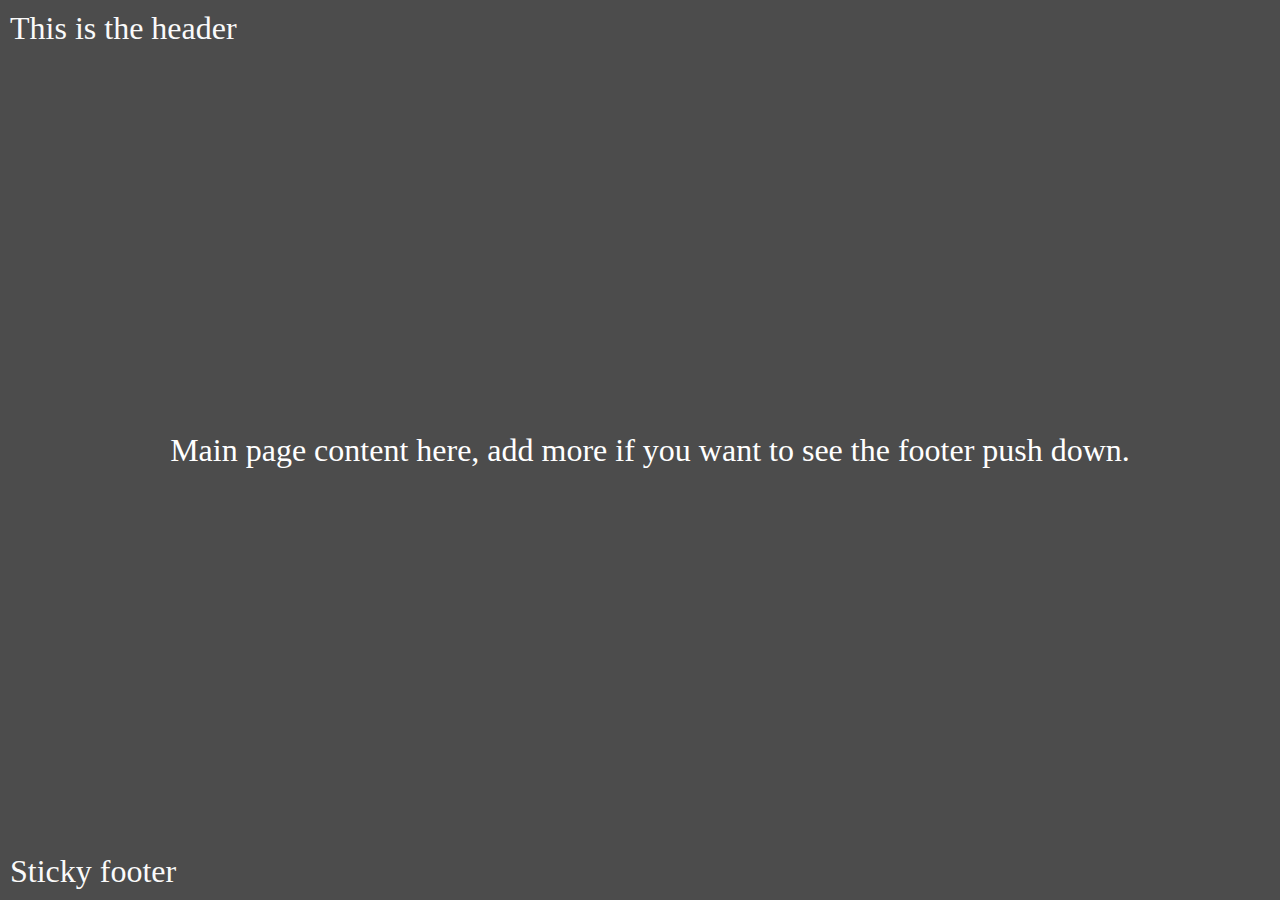
==== index.html @ 5cb54a4f "Update index.html" ====
<!DOCTYPE html>
<html lang="en">

<head>
    <meta charset="UTF-8">
    <meta name="Home Page Amelia Bujar's Porfolio Wesbite" content="width=device-width, initial-scale=1.0">
    <link type="text/css" rel="stylesheet" href="./css-files/index.css">
    <link type="text/css" rel="stylesheet" href="./css-files/header-body-footer.css">
    <meta name="author" content="AKB">
    <title>Home Page Amelia Bujar's Porfolio Wesbite</title>
</head>

<body>
<header class="page-header">This is the header</header>

<main class="page-body">
  <p>Main page content here, add more if you want to see the footer push down.</p>
</main>

<footer class="page-footer">Sticky footer</footer>
    
</body>
</html>
---- css-files/header-body-footer.css ----
html, body {
    box-sizing: border-box;
    height: 100%;
    padding: 0;
    margin: 0;
  }
  
  body {
    /*min-height: 100%; /* Use if set on container, not body */
    font-size: 2rem;
    display: flex;
    flex-direction: column;
  }
  
  header.page-header, footer.page-footer {
    flex-grow: 0; /* 0. Only takes the place it needs */
    flex-shrink: 0;
    color: #fafafa;
    padding: 10px;
  }
  
  main.page-body {
    flex-grow: 1; /* 1. Let main take all available space */
    padding: 0 10px;
  }

  body {
    margin: 0;
    padding: 0;
    background-image: linear-gradient(rgba(0, 0, 0, 0.7), rgba(0, 0, 0, 0.7)), url('https://images.unsplash.com/photo-1476445704028-a36e0c798192?q=80&w=3270&auto=format&fit=crop&ixlib=rb-4.0.3&ixid=M3wxMjA3fDB8MHxwaG90by1wYWdlfHx8fGVufDB8fHx8fA%3D%3D');
    background-size: cover;
    background-position: center;
    background-attachment: fixed;
}

main {
    position: relative;
    height: 100%;
    width: 100%;
    display: flex;
    flex-direction: column;
    justify-content: center;
    align-items: center;
    text-align: center;
    color: #ffffff;
    z-index: 1;
}
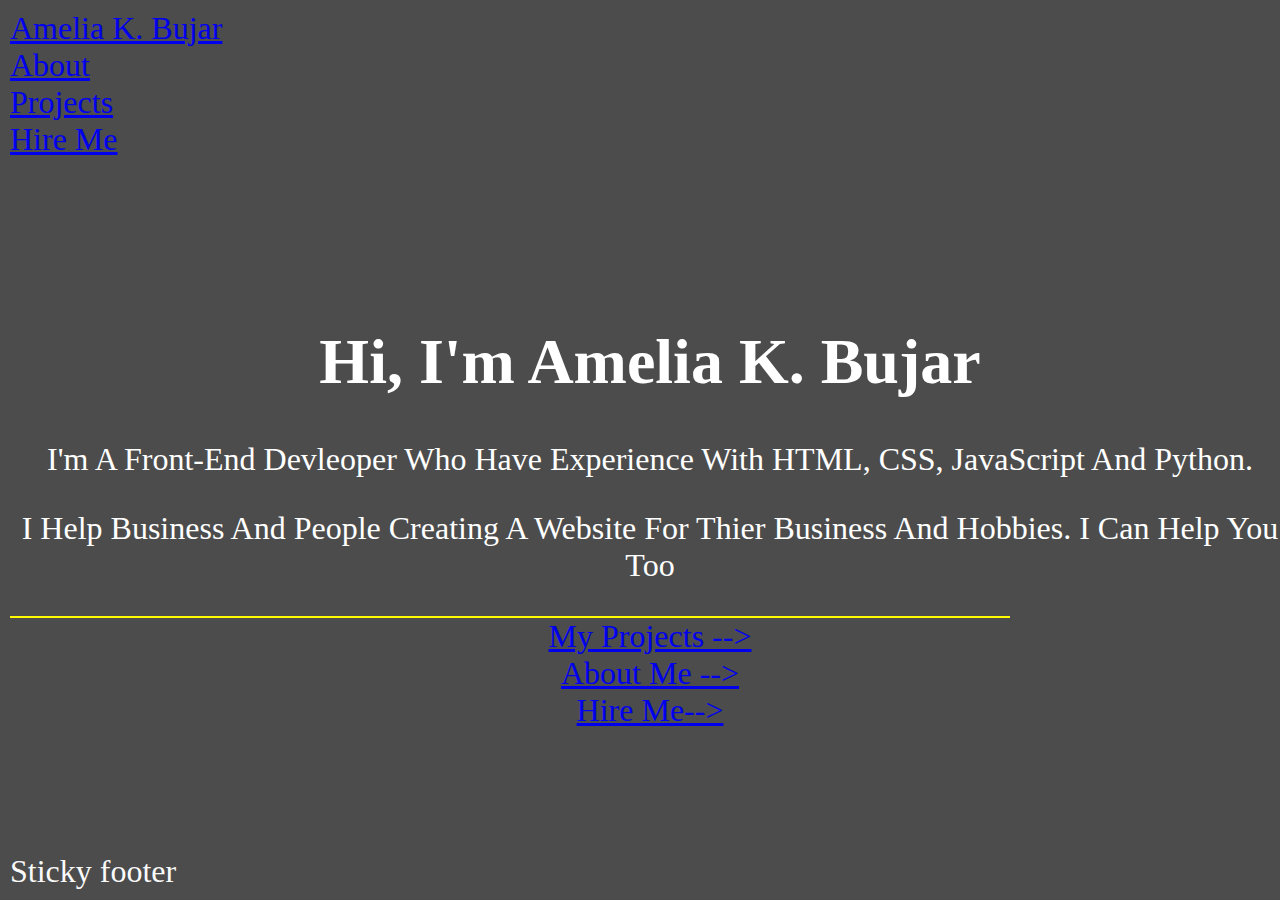
==== commit 432851e6: "Update index.html" ====
--- a/index.html
+++ b/index.html
@@ -11,10 +11,45 @@
 </head>
 
 <body>
-<header class="page-header">This is the header</header>
+<header class="page-header">
+    <div id="header-left">
+        <a href="./index.html">Amelia K. Bujar</a>
+    </div>
+    <div class="header-right">
+        <div id="about-me-link-header">
+            <a href="./html-files/about.html">About</a>
+        </div>
+        <div id="projects-links-header">
+            <a href="./html-files/projects-general.html">Projects</a>
+        </div>
+        <div id="hire-me-link-header">
+            <a href="./html-files/hire-me.html">Hire Me</a>
+        </div>
+    </div>
+</header>
 
 <main class="page-body">
-  <p>Main page content here, add more if you want to see the footer push down.</p>
+    <section class="intro-index-container">
+        <div id="header-index">
+            <h1>Hi, I'm Amelia K. Bujar</h1>
+        </div>
+        <aritcle class="index-main-text">
+            <p>I'm A Front-End Devleoper Who Have Experience With HTML, CSS, JavaScript And Python.</p>
+            <p>I Help Business And People Creating A Website For Thier Business And Hobbies. I Can Help You Too</p>
+            <div class="line"></div>
+            <div class="buttons-index">
+                <div id="projects-index-body-link">
+                    <a href="./html-files/projects-general.html">My Projects --></a>
+                </div>
+                <div id="about-index-body-link">
+                    <a href="./html-files/about.html">About Me --></a>
+                </div>
+                <div id="hire-index-body-link">
+                    <a href="./html-files/hire-me.html">Hire Me--></a>
+                </div>
+            </div>
+        </aritcle>
+    </section>
 </main>
 
 <footer class="page-footer">Sticky footer</footer>
--- a/css-files/index.css
+++ b/css-files/index.css
@@ -0,0 +1,5 @@
+.line {
+    width: 1000px;
+    height: 2px; /* Adjust height as needed */
+    background-color: #fffa00; /* Change color as needed */
+}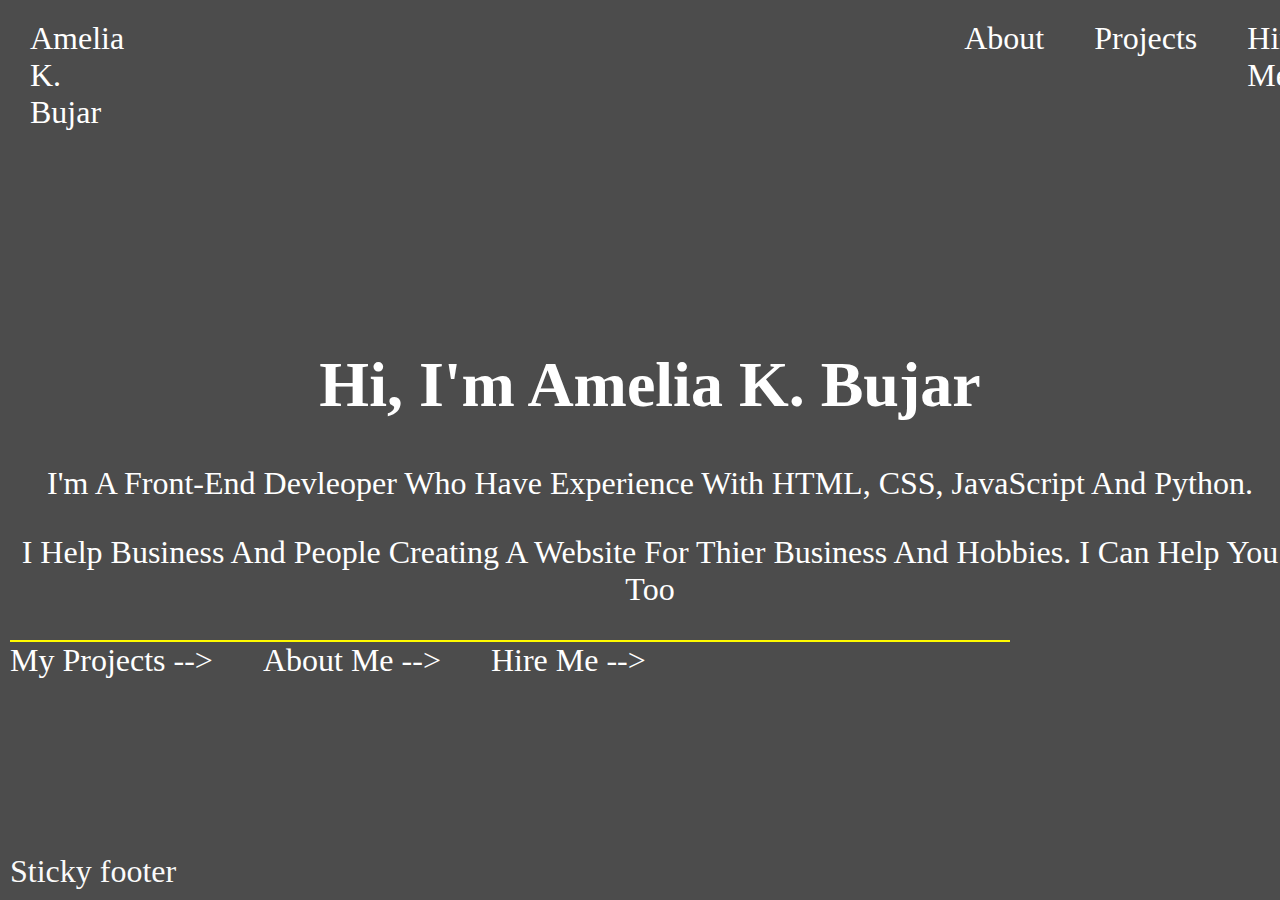
==== commit 36067b51: "Update index.html" ====
--- a/index.html
+++ b/index.html
@@ -45,7 +45,7 @@
                     <a href="./html-files/about.html">About Me --></a>
                 </div>
                 <div id="hire-index-body-link">
-                    <a href="./html-files/hire-me.html">Hire Me--></a>
+                    <a href="./html-files/hire-me.html">Hire Me --></a>
                 </div>
             </div>
         </aritcle>
--- a/css-files/index.css
+++ b/css-files/index.css
@@ -2,4 +2,17 @@
     width: 1000px;
     height: 2px; /* Adjust height as needed */
     background-color: #fffa00; /* Change color as needed */
+}
+
+#projects-index-body-link a, #about-index-body-link a, #hire-index-body-link a {
+    text-decoration: none;
+    color: #ffffff;
+}
+
+.buttons-index {
+    display: flex;
+}
+
+#about-index-body-link, #hire-index-body-link {
+    margin-left: 50px;
 }--- a/css-files/header-body-footer.css
+++ b/css-files/header-body-footer.css
@@ -44,4 +44,30 @@
     text-align: center;
     color: #ffffff;
     z-index: 1;
+}
+
+.page-header, .header-right {
+    display: flex;
+}
+
+.page-header {
+    float: left;
+    margin-top: 10px;
+}
+
+#header-left {
+    margin-left: 20px;
+}
+
+.header-right {
+    margin-left: 840px;
+}
+
+#projects-links-header, #hire-me-link-header {
+    margin-left: 50px;
+}
+
+#header-left a, #about-me-link-header a, #projects-links-header a, #hire-me-link-header a {
+    text-decoration: none;
+    color: #ffffff;
 }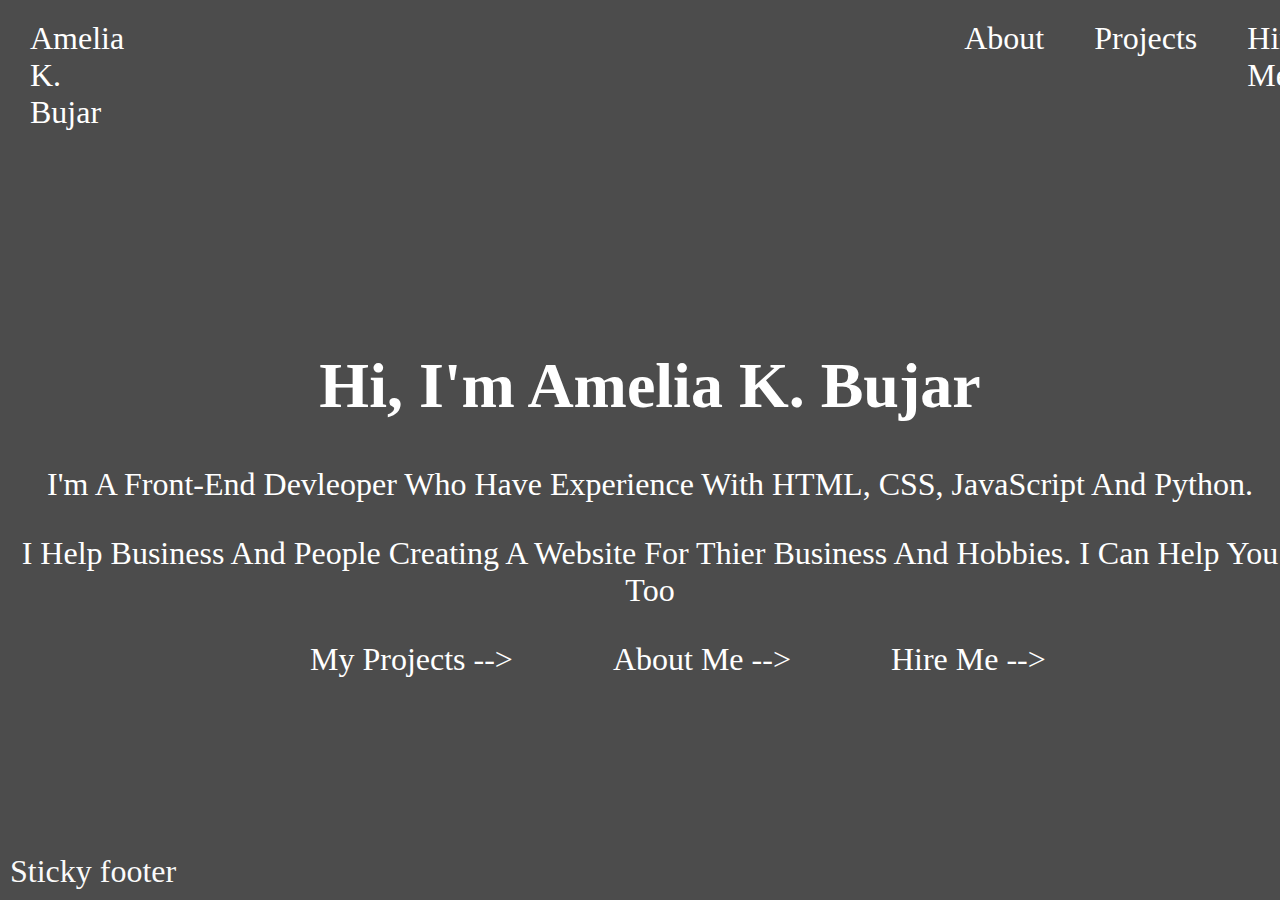
==== commit 904545d1: "Update index.html" ====
--- a/index.html
+++ b/index.html
@@ -36,7 +36,6 @@
         <aritcle class="index-main-text">
             <p>I'm A Front-End Devleoper Who Have Experience With HTML, CSS, JavaScript And Python.</p>
             <p>I Help Business And People Creating A Website For Thier Business And Hobbies. I Can Help You Too</p>
-            <div class="line"></div>
             <div class="buttons-index">
                 <div id="projects-index-body-link">
                     <a href="./html-files/projects-general.html">My Projects --></a>
--- a/css-files/index.css
+++ b/css-files/index.css
@@ -1,9 +1,3 @@
-.line {
-    width: 1000px;
-    height: 2px; /* Adjust height as needed */
-    background-color: #fffa00; /* Change color as needed */
-}
-
 #projects-index-body-link a, #about-index-body-link a, #hire-index-body-link a {
     text-decoration: none;
     color: #ffffff;
@@ -14,5 +8,9 @@
 }
 
 #about-index-body-link, #hire-index-body-link {
-    margin-left: 50px;
+    margin-left: 100px;
+}
+
+#projects-index-body-link {
+    margin-left: 300px;
 }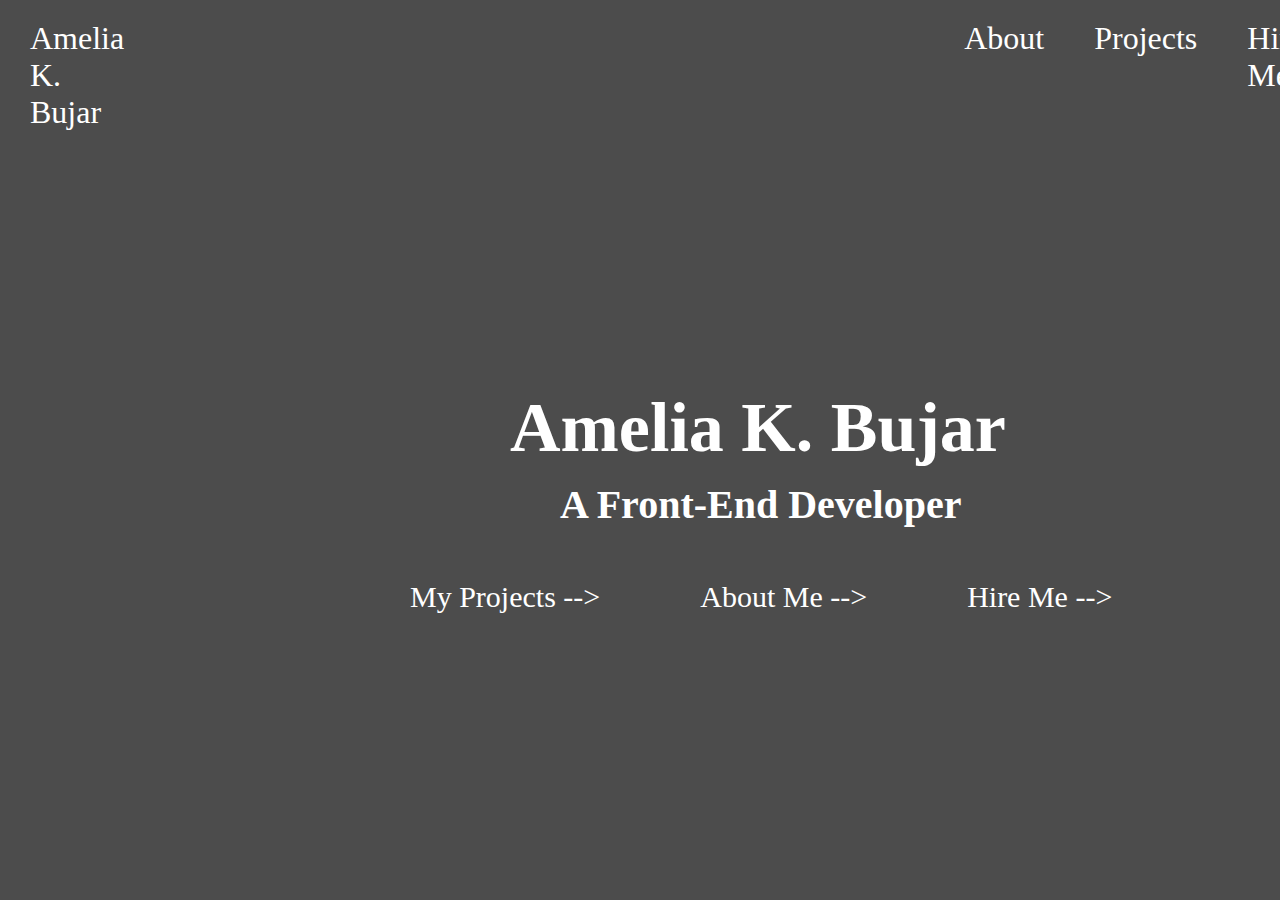
==== commit 9821fe52: "Update index.html" ====
--- a/index.html
+++ b/index.html
@@ -11,6 +11,7 @@
 </head>
 
 <body>
+    
 <header class="page-header">
     <div id="header-left">
         <a href="./index.html">Amelia K. Bujar</a>
@@ -31,11 +32,10 @@
 <main class="page-body">
     <section class="intro-index-container">
         <div id="header-index">
-            <h1>Hi, I'm Amelia K. Bujar</h1>
+            <h1>Amelia K. Bujar</h1>
         </div>
         <aritcle class="index-main-text">
-            <p>I'm A Front-End Devleoper Who Have Experience With HTML, CSS, JavaScript And Python.</p>
-            <p>I Help Business And People Creating A Website For Thier Business And Hobbies. I Can Help You Too</p>
+            <h2>A Front-End Developer</h2>
             <div class="buttons-index">
                 <div id="projects-index-body-link">
                     <a href="./html-files/projects-general.html">My Projects --></a>
@@ -51,7 +51,7 @@
     </section>
 </main>
 
-<footer class="page-footer">Sticky footer</footer>
+<footer class="page-footer"></footer>
     
 </body>
 </html>--- a/css-files/index.css
+++ b/css-files/index.css
@@ -1,10 +1,12 @@
 #projects-index-body-link a, #about-index-body-link a, #hire-index-body-link a {
     text-decoration: none;
     color: #ffffff;
+    font-size: 30px;
 }
 
 .buttons-index {
     display: flex;
+    margin-top: 50px;
 }
 
 #about-index-body-link, #hire-index-body-link {
@@ -12,5 +14,23 @@
 }
 
 #projects-index-body-link {
-    margin-left: 300px;
+    margin-left: 400px;
+}
+
+.intro-index-container {
+    margin-top: 200px;
+}
+
+#header-index {
+    margin-left: 500px;
+}
+
+#header-index h1 {
+    font-size: 70px;
+    margin-bottom: -20px;
+}
+
+.index-main-text h2 {
+    margin-left: 550px;
+    font-size: 40px;
 }--- a/css-files/header-body-footer.css
+++ b/css-files/header-body-footer.css
@@ -39,9 +39,6 @@
     width: 100%;
     display: flex;
     flex-direction: column;
-    justify-content: center;
-    align-items: center;
-    text-align: center;
     color: #ffffff;
     z-index: 1;
 }
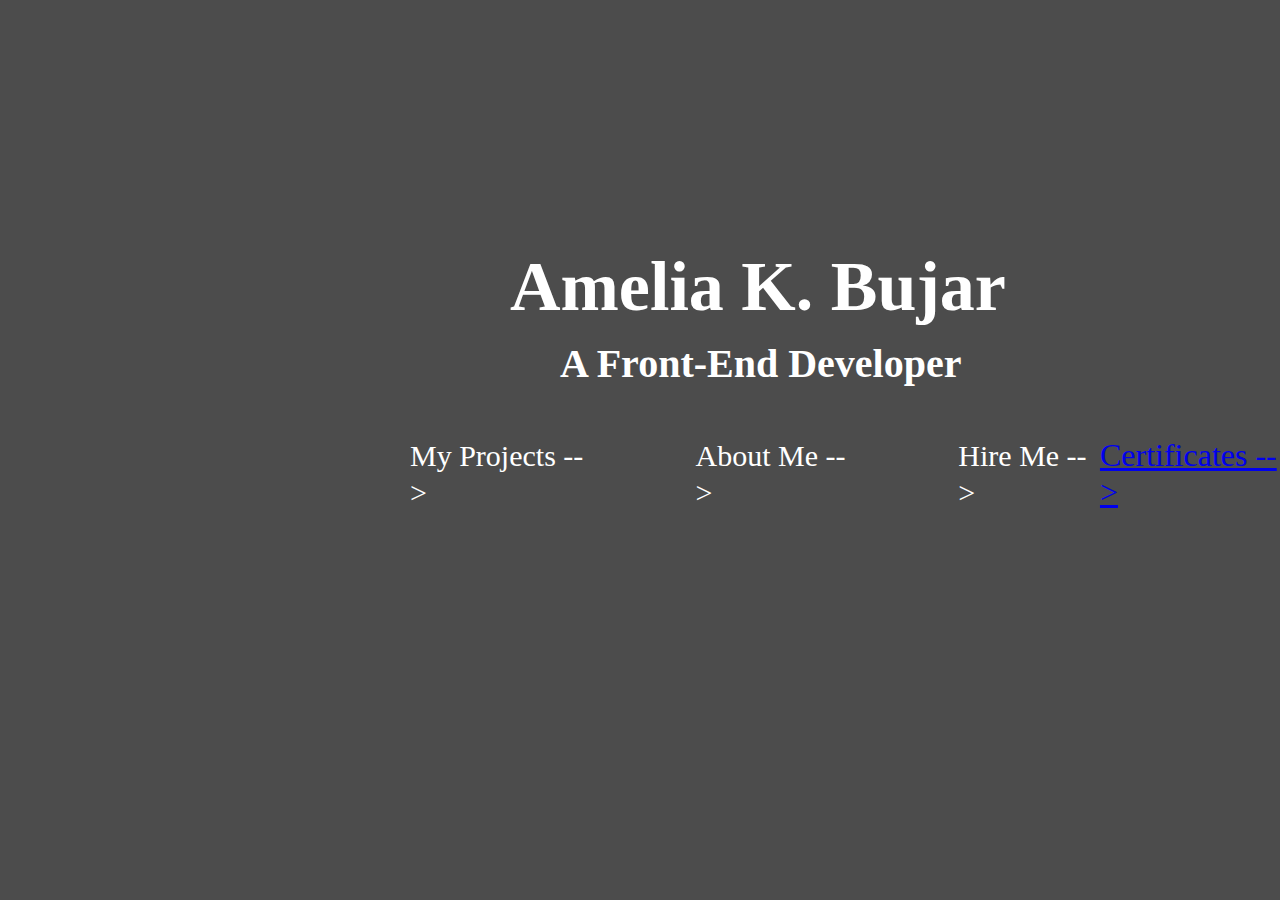
==== commit e07d03f5: "Update index.html" ====
--- a/index.html
+++ b/index.html
@@ -11,23 +11,6 @@
 </head>
 
 <body>
-    
-<header class="page-header">
-    <div id="header-left">
-        <a href="./index.html">Amelia K. Bujar</a>
-    </div>
-    <div class="header-right">
-        <div id="about-me-link-header">
-            <a href="./html-files/about.html">About</a>
-        </div>
-        <div id="projects-links-header">
-            <a href="./html-files/projects-general.html">Projects</a>
-        </div>
-        <div id="hire-me-link-header">
-            <a href="./html-files/hire-me.html">Hire Me</a>
-        </div>
-    </div>
-</header>
 
 <main class="page-body">
     <section class="intro-index-container">
@@ -46,6 +29,9 @@
                 <div id="hire-index-body-link">
                     <a href="./html-files/hire-me.html">Hire Me --></a>
                 </div>
+                <div id="certificates-index-body-link">
+                    <a href="./html-files/certificates.html">Certificates --></a>
+                </div>
             </div>
         </aritcle>
     </section>
